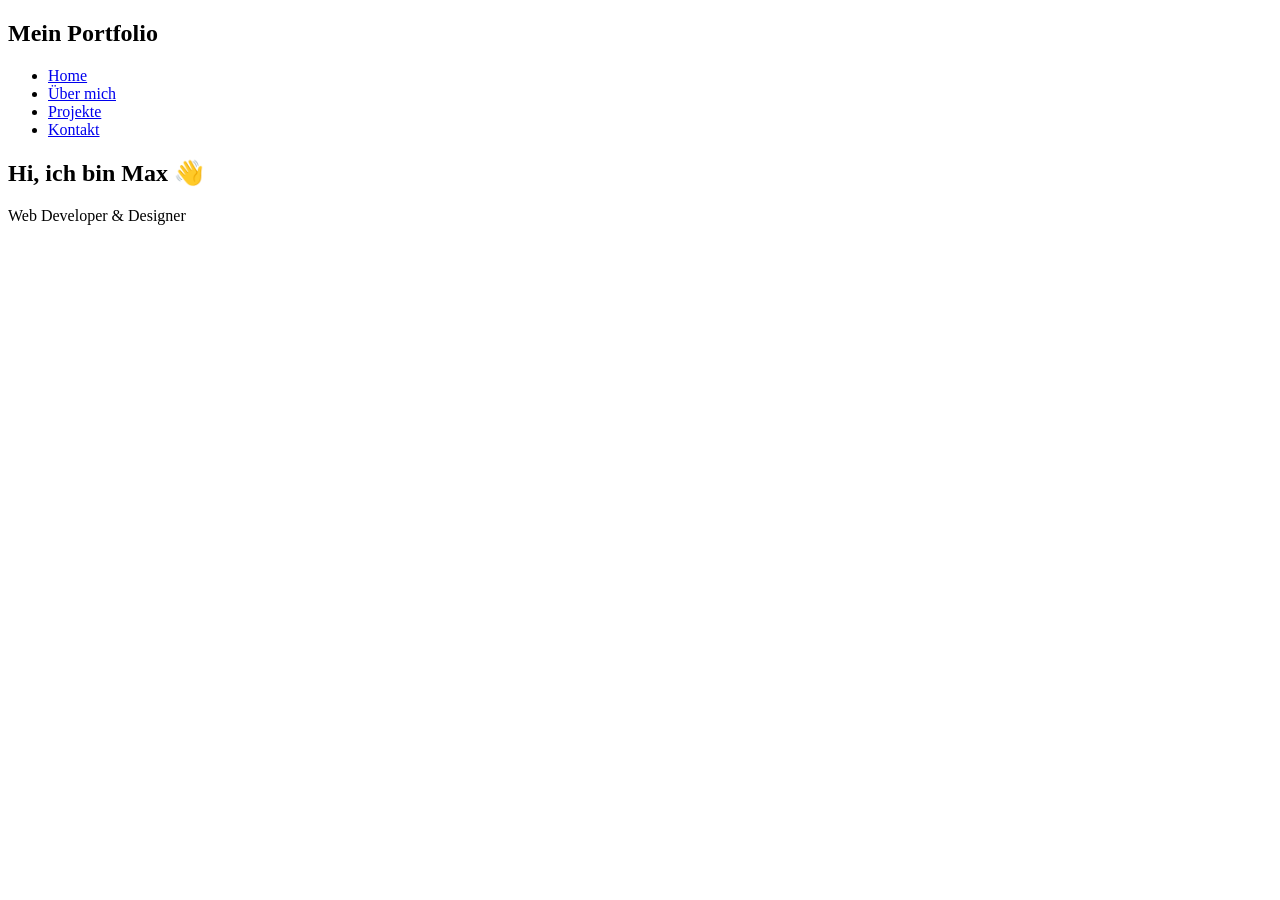
==== index.html @ 08ed8b1b "portfolio" ====
<!DOCTYPE html>
<html lang="de">
<head>
  <meta charset="UTF-8">
  <title>Mein Portfolio</title>
  <link rel="stylesheet" href="style.css">
</head>
<body>

<nav>
  <h2>Mein Portfolio</h2>
  <ul>
    <li><a href="index.html">Home</a></li>
    <li><a href="about.html">Über mich</a></li>
    <li><a href="projects.html">Projekte</a></li>
    <li><a href="contact.html">Kontakt</a></li>
  </ul>
</nav>

<section class="hero">
  <h1>Hi, ich bin Max 👋</h1>
  <p>Web Developer & Designer</p>
</section>

</body>
</html>
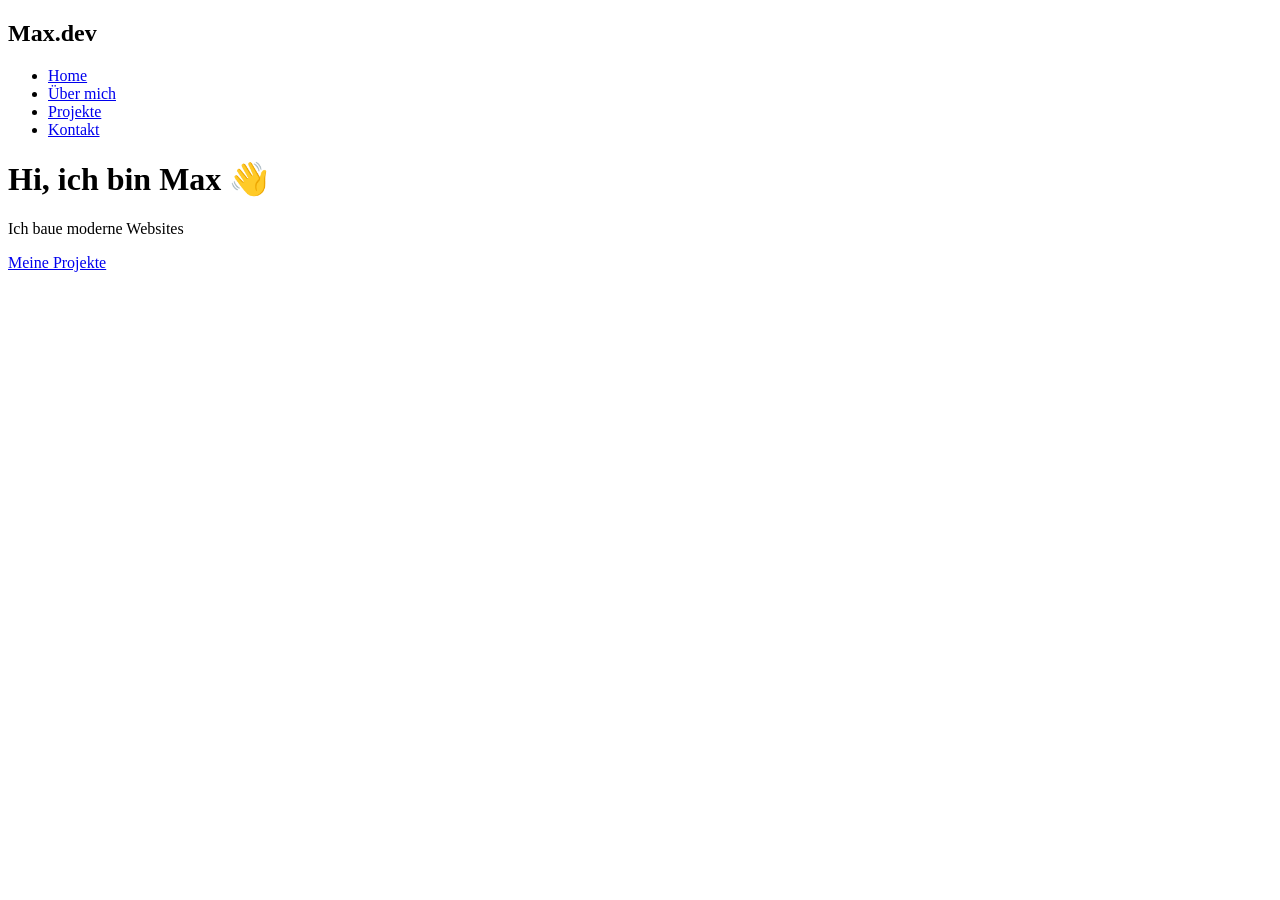
==== commit 50b7d45f: "portfolio" ====
--- a/index.html
+++ b/index.html
@@ -8,7 +8,7 @@
 <body>
 
 <nav>
-  <h2>Mein Portfolio</h2>
+  <h2>Max.dev</h2>
   <ul>
     <li><a href="index.html">Home</a></li>
     <li><a href="about.html">Über mich</a></li>
@@ -17,10 +17,12 @@
   </ul>
 </nav>
 
-<section class="hero">
+<header class="hero">
   <h1>Hi, ich bin Max 👋</h1>
-  <p>Web Developer & Designer</p>
-</section>
+  <p>Ich baue moderne Websites</p>
+  <a href="projects.html" class="btn">Meine Projekte</a>
+</header>
 
+<script src="script.js"></script>
 </body>
 </html>
